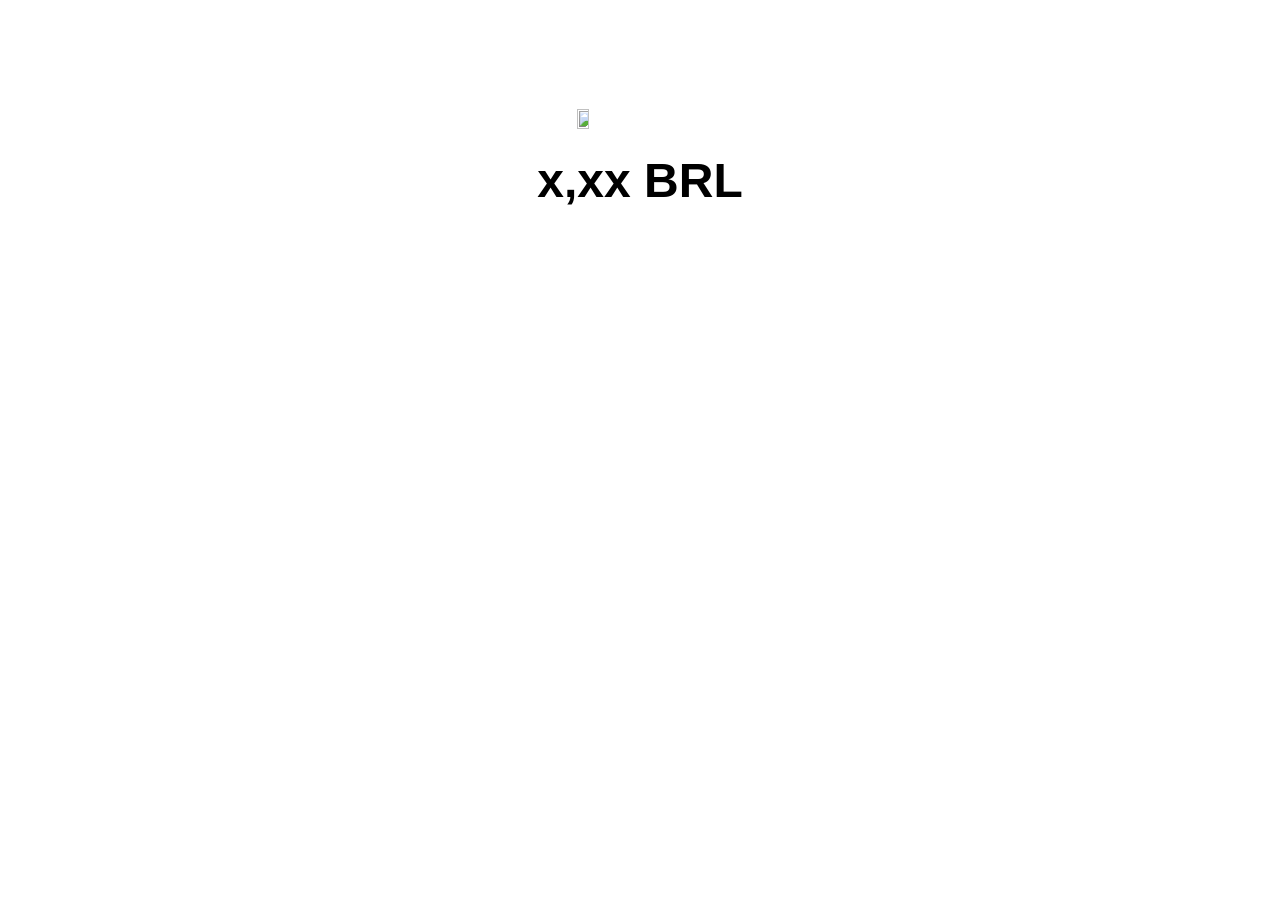
==== index.html @ b5942817 "Initial commit" ====
<!DOCTYPE html>
<html lang="en">
<head>
  <link rel="stylesheet" type="text/css" href="main.css">
  <meta charset="UTF-8">
  <meta name="viewport" content="width=device-width, initial-scale=1.0">
  <title>Doletinha subindo</title>
</head>
<body>
  <div class="container">
    <img src="https://i.dlpng.com/static/png/6577475_preview.png" class="coin-image" />
    <span class="dolar-price">x,xx BRL</span>
  </div>

</body>

<script src="./main.js" type="text/javascript"></script>
</html>
---- main.css ----
.coin-image {
  height: 10%;
  width: 10%;
  margin-top: 8%;
}

.container {
  display: flex;
  align-items: center;
  flex-direction: column;
}

.dolar-price {
  margin-top: 20px;
  font-size: 48px;
  font-family: Arial, Helvetica, sans-serif;
  font-weight: bold;
}
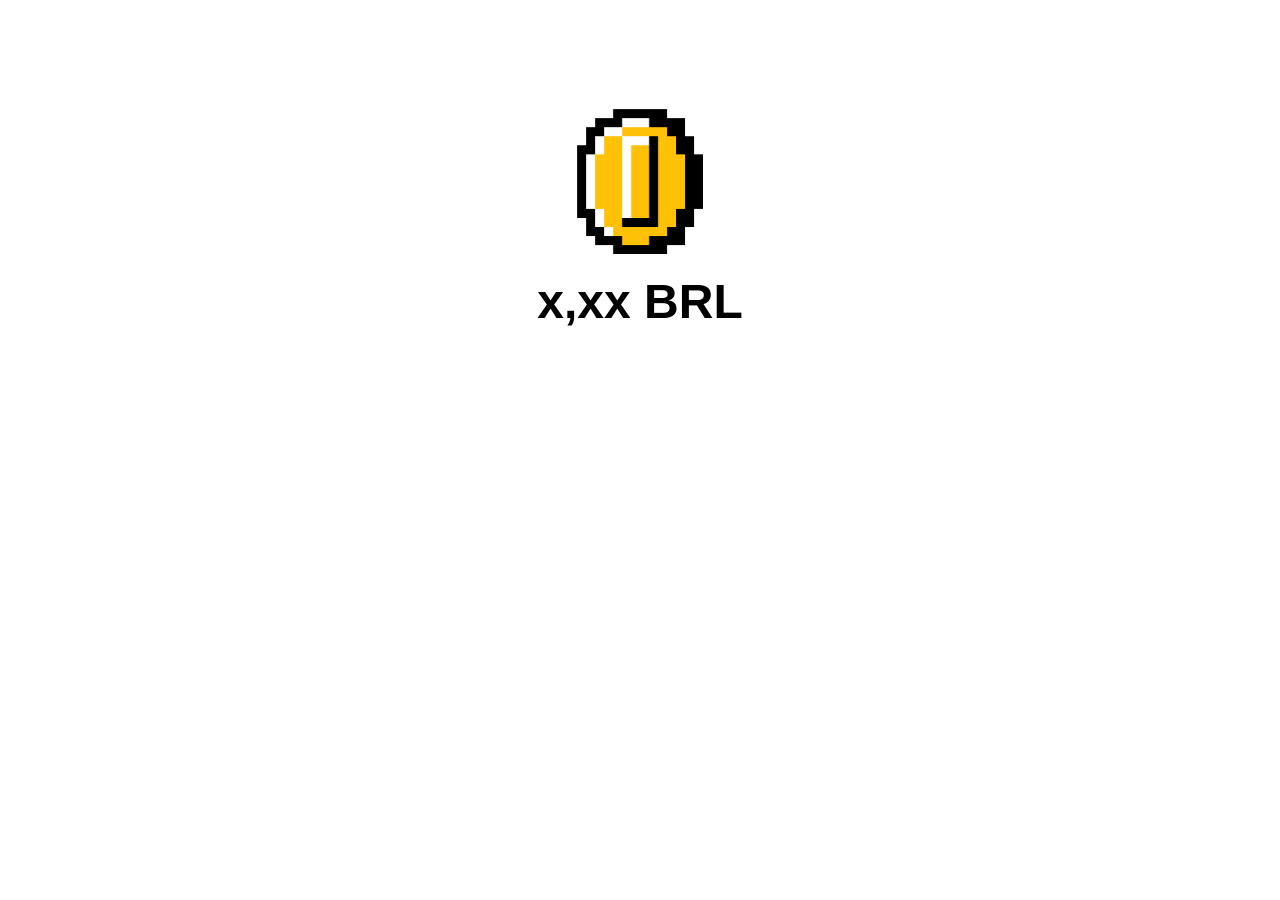
==== commit bb031755: "Change coin image to local" ====
--- a/index.html
+++ b/index.html
@@ -8,7 +8,7 @@
 </head>
 <body>
   <div class="container">
-    <img src="https://i.dlpng.com/static/png/6577475_preview.png" class="coin-image" />
+    <img src="./coin.png" class="coin-image" />
     <span class="dolar-price">x,xx BRL</span>
   </div>
 
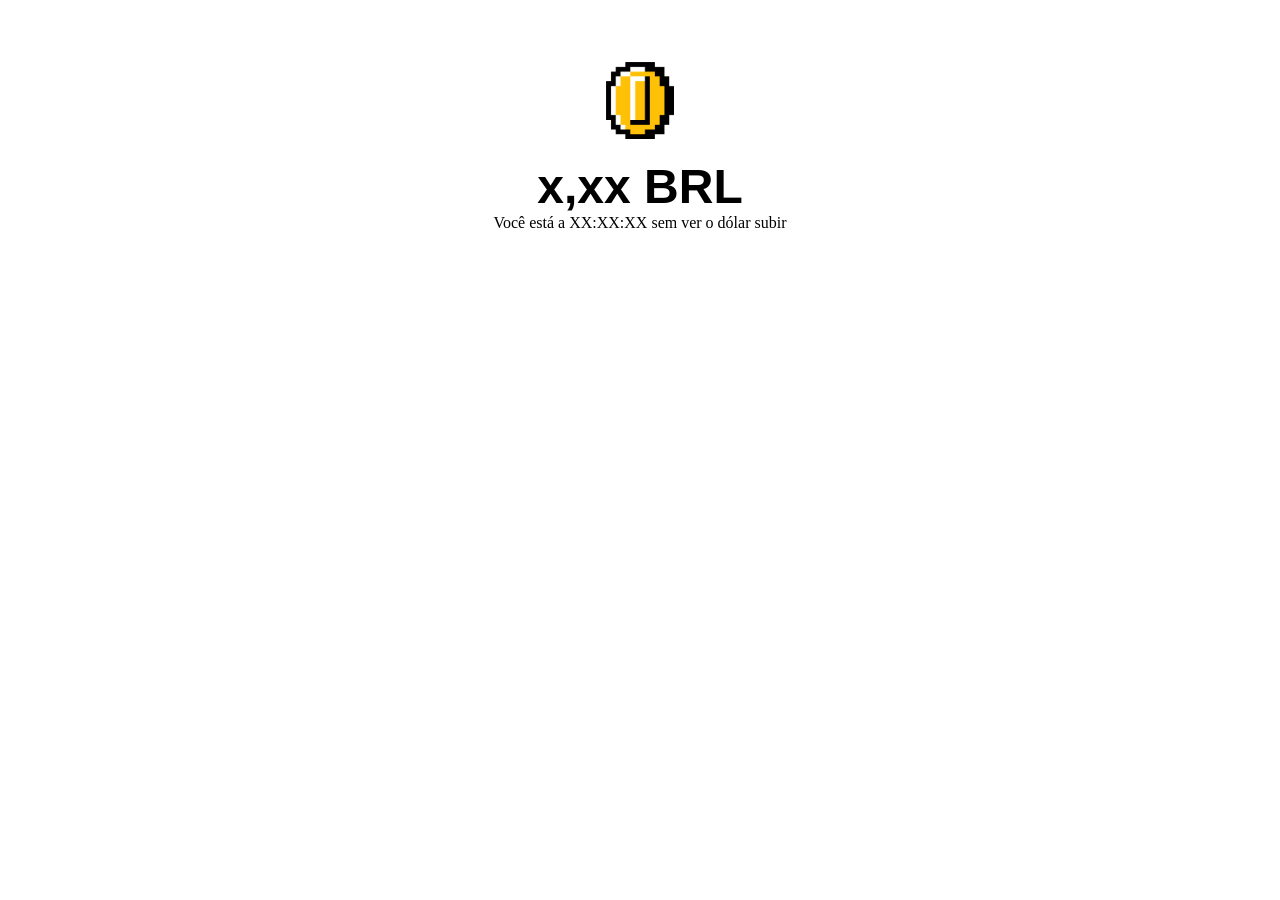
==== commit bc25096f: "Add timer" ====
--- a/index.html
+++ b/index.html
@@ -1,18 +1,42 @@
 <!DOCTYPE html>
 <html lang="en">
-<head>
-  <link rel="stylesheet" type="text/css" href="main.css">
-  <meta charset="UTF-8">
-  <meta name="viewport" content="width=device-width, initial-scale=1.0">
-  <title>Doletinha subindo</title>
-</head>
-<body>
-  <div class="container">
-    <img src="./coin.png" class="coin-image" />
-    <span class="dolar-price">x,xx BRL</span>
-  </div>
+  <head>
+    <link rel="stylesheet" type="text/css" href="main.css" />
+    <meta charset="UTF-8" />
+    <meta name="viewport" content="width=device-width, initial-scale=1.0" />
+    <title>Doletinha subindo</title>
+  </head>
+  <body>
+    <div class="container">
+      <div class="value-container">
+        <img src="./coin.png" class="coin-image" />
+        <span class="dolar-price">x,xx BRL</span>
+      </div>
 
-</body>
+      <div>
+        <span class="value-changed"
+          >Você está a <span class="time">XX:XX:XX</span> sem ver o dólar
+          subir</span
+        >
+      </div>
+    </div>
+  </body>
 
-<script src="./main.js" type="text/javascript"></script>
-</html>+  <script src="https://moment.github.io/luxon/global/luxon.min.js"></script>
+  <script src="./main.js" type="text/javascript"></script>
+
+  <!-- Global site tag (gtag.js) - Google Analytics -->
+  <script
+    async
+    src="https://www.googletagmanager.com/gtag/js?id=UA-159854016-1"
+  ></script>
+  <script>
+    window.dataLayer = window.dataLayer || [];
+    function gtag() {
+      dataLayer.push(arguments);
+    }
+    gtag("js", new Date());
+
+    gtag("config", "UA-159854016-1");
+  </script>
+</html>
--- a/main.css
+++ b/main.css
@@ -15,4 +15,10 @@
   font-size: 48px;
   font-family: Arial, Helvetica, sans-serif;
   font-weight: bold;
-}+}
+
+.value-container {
+  display: flex;
+  align-items: center;
+  flex-direction: column;
+}
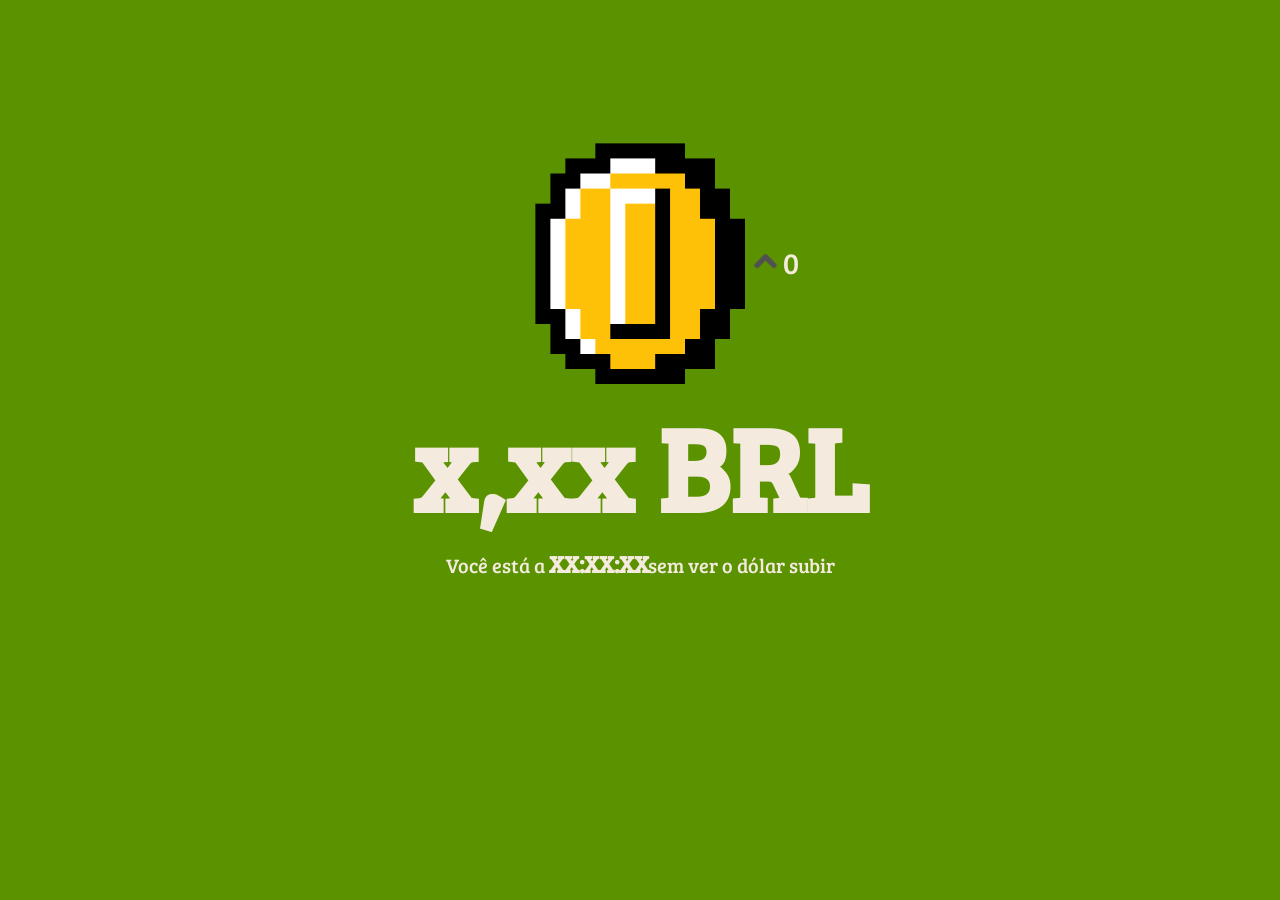
==== commit cd82d091: "Add style" ====
--- a/index.html
+++ b/index.html
@@ -2,6 +2,10 @@
 <html lang="en">
   <head>
     <link rel="stylesheet" type="text/css" href="main.css" />
+    <link
+      href="https://fonts.googleapis.com/css?family=Bree+Serif&display=swap"
+      rel="stylesheet"
+    />
     <meta charset="UTF-8" />
     <meta name="viewport" content="width=device-width, initial-scale=1.0" />
     <title>Doletinha subindo</title>
@@ -9,7 +13,13 @@
   <body>
     <div class="container">
       <div class="value-container">
-        <img src="./coin.png" class="coin-image" />
+        <div class="coin-container">
+          <img src="./coin.png" class="coin-image" />
+          <div class="dolar-raise">
+            <img src="./icons/up-arrow.png" class="up-icon" />
+            <div class="dolar-raise-value">0</div>
+          </div>
+        </div>
         <span class="dolar-price">x,xx BRL</span>
       </div>
 
--- a/main.css
+++ b/main.css
@@ -1,7 +1,8 @@
 .coin-image {
-  height: 10%;
-  width: 10%;
-  margin-top: 8%;
+  height: 25%;
+  width: 25%;
+  margin-left: 85px;
+  margin-right: 5px;
 }
 
 .container {
@@ -11,10 +12,9 @@
 }
 
 .dolar-price {
-  margin-top: 20px;
-  font-size: 48px;
-  font-family: Arial, Helvetica, sans-serif;
-  font-weight: bold;
+  margin-top: 0px;
+  font-size: 120px;
+  font-weight: bolder;
 }
 
 .value-container {
@@ -22,3 +22,45 @@
   align-items: center;
   flex-direction: column;
 }
+
+.coin-container {
+  display: flex;
+  align-items: center;
+  justify-content: center;
+  margin-top: 16%;
+}
+
+.dolar-raise {
+  display: flex;
+  align-items: center;
+  width: 80px;
+}
+
+.up-icon {
+  height: 30px;
+  width: 30px;
+}
+
+.dolar-raise-value {
+  font-size: 30px;
+  margin-left: 3px;
+  margin-bottom: 3px;
+}
+
+.value-changed {
+  font-size: 20px;
+}
+
+.time {
+  width: 95px;
+  text-align: center;
+  display: inline-block;
+  font-weight: bold;
+  font-size: 24px;
+}
+
+body {
+  font-family: "Bree Serif", serif;
+  background-color: #5b9300;
+  color: #f4ebde;
+}
